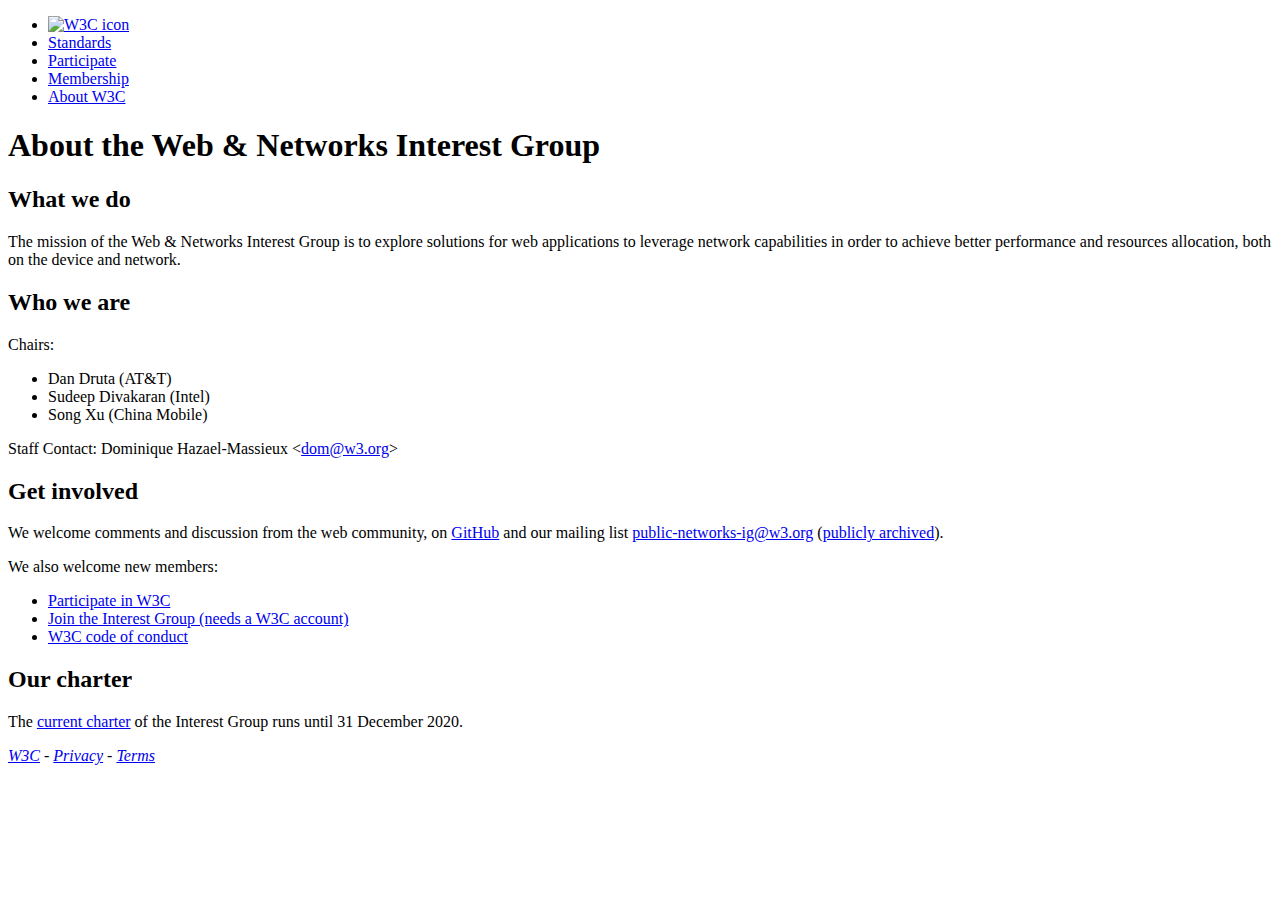
==== index.html @ 16243674 "Add missing angle bracket in email address" ====
<!DOCTYPE html>

<!-- W3C Design — see https://github.com/w3c/design to learn how to use this template -->

<html lang="en">
<head>
<meta charset="utf-8">
<title>Web & Networks Interest Group</title>
<meta name="mobile-web-app-capable" content="yes">
<meta name="viewport" content="width=device-width, initial-scale=1, initial-scale = 1.0,
shrink-to-fit=no">
<link rel="stylesheet" href="main.css">
</head>

<body>
<header>
<nav>
<ul>
<li><a href="/"><img src="https://www.w3.org/Icons/w3c_home_white_transp.png" srcset="https://www.w3.org/Icons/w3c_home_white_transp.svg" alt="W3C icon"></a></li>
<li><a href="https://www.w3.org/standards/">Standards</a></li>
<li><a href="https://www.w3.org/participate/">Participate</a></li>
<li><a href="https://www.w3.org/Consortium/membership">Membership</a></li>
<li><a href="https://www.w3.org/Consortium/">About W3C</a></li>
</ul>
</nav>
</header>

<main>
<section id="content">
<h1>About the Web & Networks Interest Group</h1>

<section id="mission">
<h2>What we do</h2>

<p> The mission of the Web & Networks Interest Group is to explore solutions for web applications to leverage network capabilities in order to achieve better performance and resources allocation, both on the device and network. </p>

</section>

<h2>Who we are</h2>

<div>Chairs:
  <ul>
    <li>Dan Druta (AT&amp;T)</li>
    <li>Sudeep Divakaran (Intel)</li>
    <li>Song Xu (China Mobile)</li>
</ul></div>

<div>Staff Contact: Dominique Hazael-Massieux &lt;<a href="mailto:dom@w3.org">dom@w3.org</a>&gt;</div>

<h2>Get involved</h2>

<p>We welcome comments and discussion from the web community, on <a href="https://github.com/w3c/web-networks">GitHub</a> and our mailing 
list <a href="mailto:public-networks-ig@w3.org">public-networks-ig@w3.org</a> (<a href="https://lists.w3.org/Archives/Public/public-networks-ig/">publicly archived</a>).</p>

<p>We also welcome new members:</p>
<ul>
<li><a href="https://www.w3.org/participate/">Participate in W3C</a></li>
<li><a href="https://www.w3.org/2004/01/pp-impl/115035/join">Join the Interest Group (needs a W3C account)</a></li>
<li><a href="https://www.w3.org/Consortium/cepc/">W3C code of conduct</a></li>
</ul>

<h2>Our charter</h2>

<p>The <a href="https://www.w3.org/2019/05/web-networks-ig-charter.html">current charter</a> of the Interest Group runs until 31 December 2020.</p>
<!--
<section id="articles">
<h2>Articles</h2>
</section>
<!--* put article elements here with h2 and then p... *-->

</section>

</main>

<footer>
<address>
<p id="copyright">
<a href="https://www.w3.org/">W3C</a> - <a
href="https://www.w3.org/Consortium/Legal/privacy-statement">Privacy</a> - <a
href='http://www.w3.org/Consortium/Legal/ipr-notice'>Terms</a>
</p>
</address>
</footer>

</body>
</html>
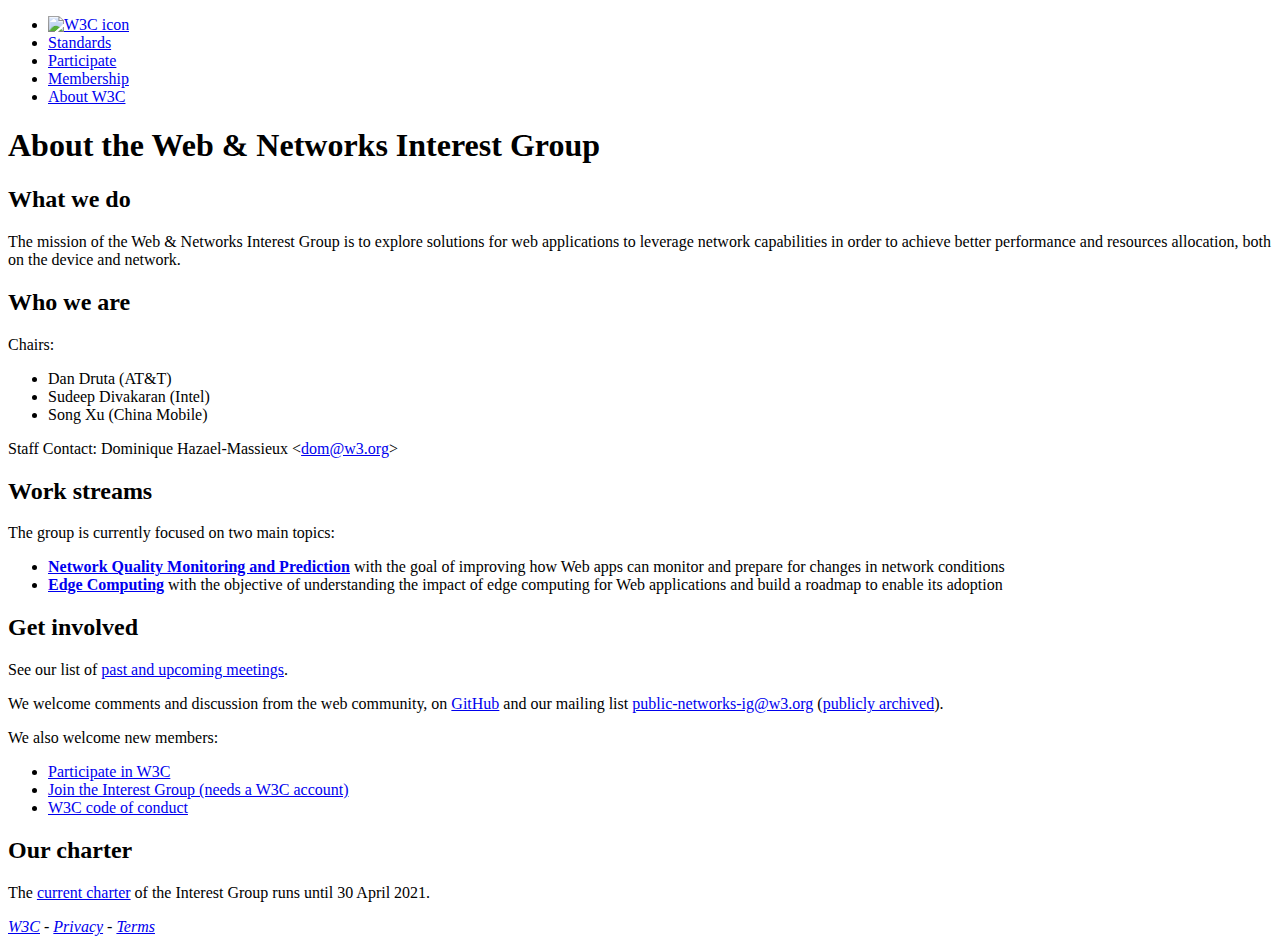
==== commit 35f52653: "Remove comment" ====
--- a/index.html
+++ b/index.html
@@ -47,7 +47,18 @@
 
 <div>Staff Contact: Dominique Hazael-Massieux &lt;<a href="mailto:dom@w3.org">dom@w3.org</a>&gt;</div>
 
+<h2>Work streams</h2>
+
+<p>The group is currently focused on two main topics:</p>
+<ul>
+  <li><strong><a href="https://www.w3.org/wiki/Network_Quality_Monitoring_and_Prediction">Network Quality Monitoring and Prediction</a></strong> with the goal of improving how Web apps can monitor and prepare for changes in network conditions</li>
+  <li><strong><a href="https://www.w3.org/wiki/Networks/Edge_computing">Edge Computing</a></strong> with the objective of understanding the impact of edge computing for Web applications and build a roadmap to enable its adoption</li>
+
+</ul>
+
 <h2>Get involved</h2>
+
+<p>See our list of <a href="https://www.w3.org/wiki/Networks#Meetings">past and upcoming meetings</a>.</p>
 
 <p>We welcome comments and discussion from the web community, on <a href="https://github.com/w3c/web-networks">GitHub</a> and our mailing 
 list <a href="mailto:public-networks-ig@w3.org">public-networks-ig@w3.org</a> (<a href="https://lists.w3.org/Archives/Public/public-networks-ig/">publicly archived</a>).</p>
@@ -61,12 +72,7 @@
 
 <h2>Our charter</h2>
 
-<p>The <a href="https://www.w3.org/2019/05/web-networks-ig-charter.html">current charter</a> of the Interest Group runs until 31 December 2020.</p>
-<!--
-<section id="articles">
-<h2>Articles</h2>
-</section>
-<!--* put article elements here with h2 and then p... *-->
+<p>The <a href="https://www.w3.org/2019/05/web-networks-ig-charter.html">current charter</a> of the Interest Group runs until 30 April 2021.</p>
 
 </section>
 
